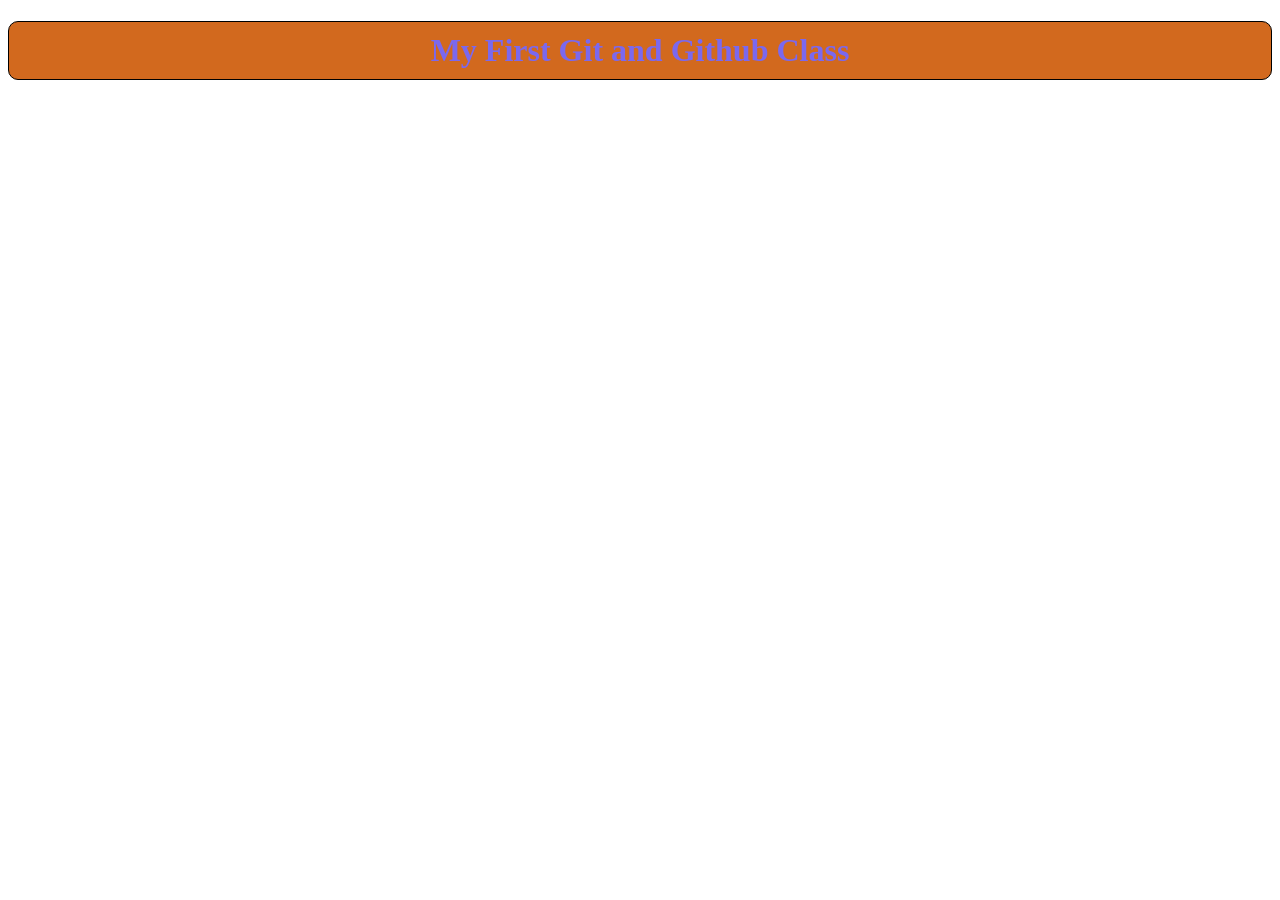
==== git.html @ d50162bb "Initial Commit" ====
<!DOCTYPE html>
<html lang="en">
<head>
    <meta charset="UTF-8">
    <meta name="viewport" content="width=device-width, initial-scale=1.0">
    <title>Document</title>
    <link rel="stylesheet" href="styles.css">
</head>
<body>
    <h1>My First Git and Github Class</h1>
    <p></p>
</body>
</html>
---- styles.css ----
h1{
    color: mediumslateblue;
    border: 1px solid black;
    border-radius: 10px;
    padding: 10px;
    text-align: center;
    background-color: chocolate;
}
h1:hover{
    color: cadetblue;
}
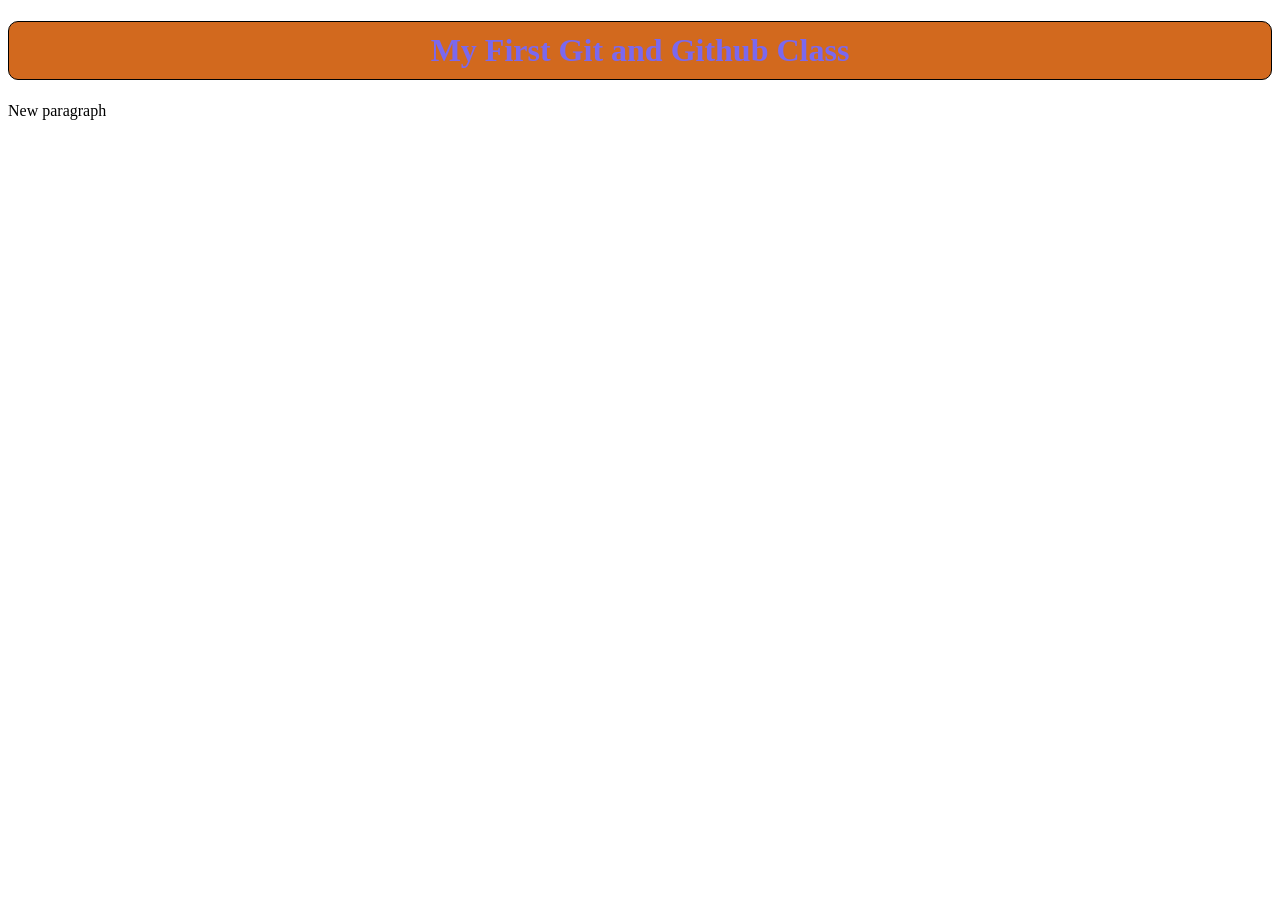
==== commit fe5f9691: "Added a new paragraph" ====
--- a/git.html
+++ b/git.html
@@ -9,5 +9,6 @@
 <body>
     <h1>My First Git and Github Class</h1>
     <p></p>
+    <p>New paragraph</p>
 </body>
 </html>
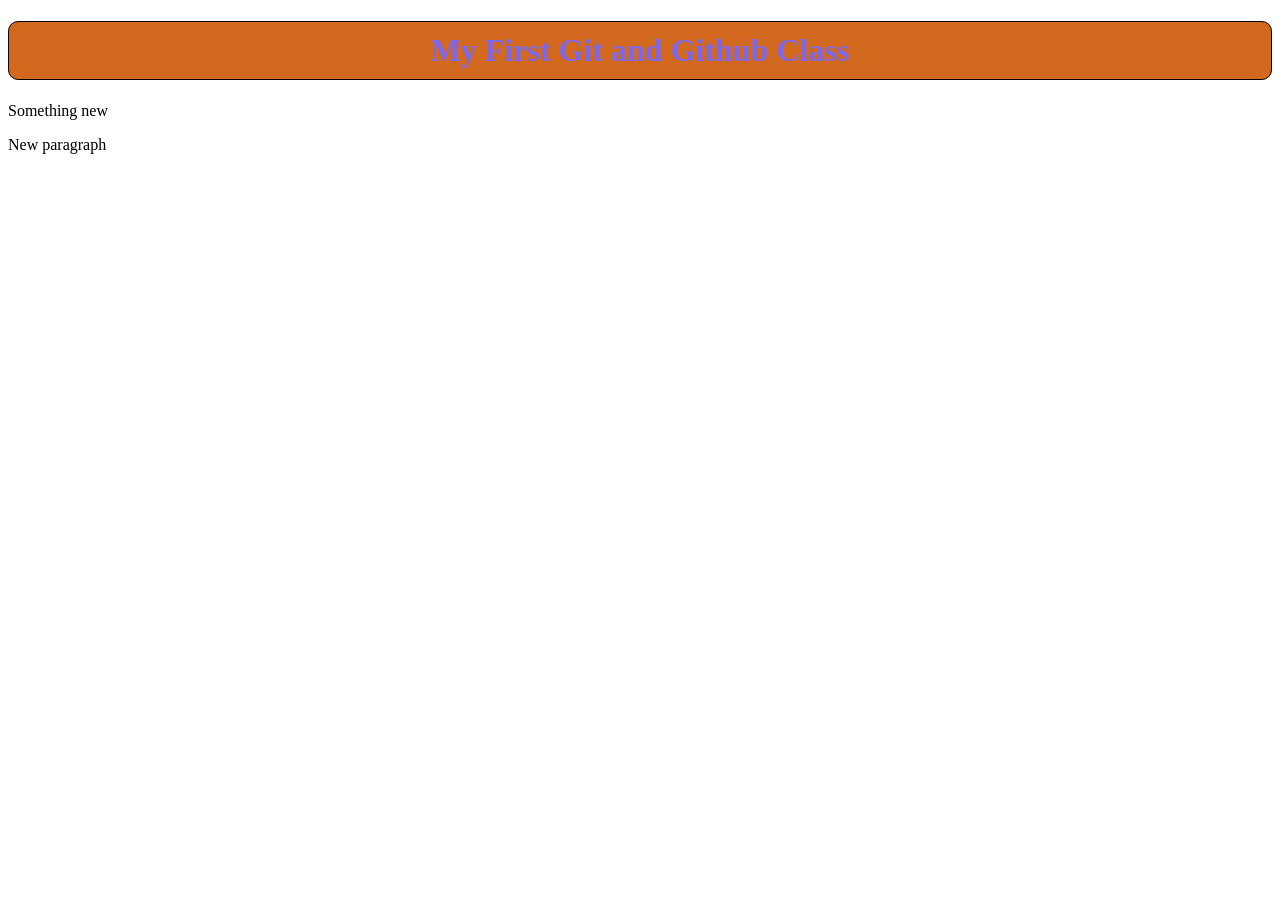
==== commit 0fde922a: "new commit" ====
--- a/git.html
+++ b/git.html
@@ -8,7 +8,7 @@
 </head>
 <body>
     <h1>My First Git and Github Class</h1>
-    <p></p>
+    <p>Something new</p>
     <p>New paragraph</p>
 </body>
 </html>
